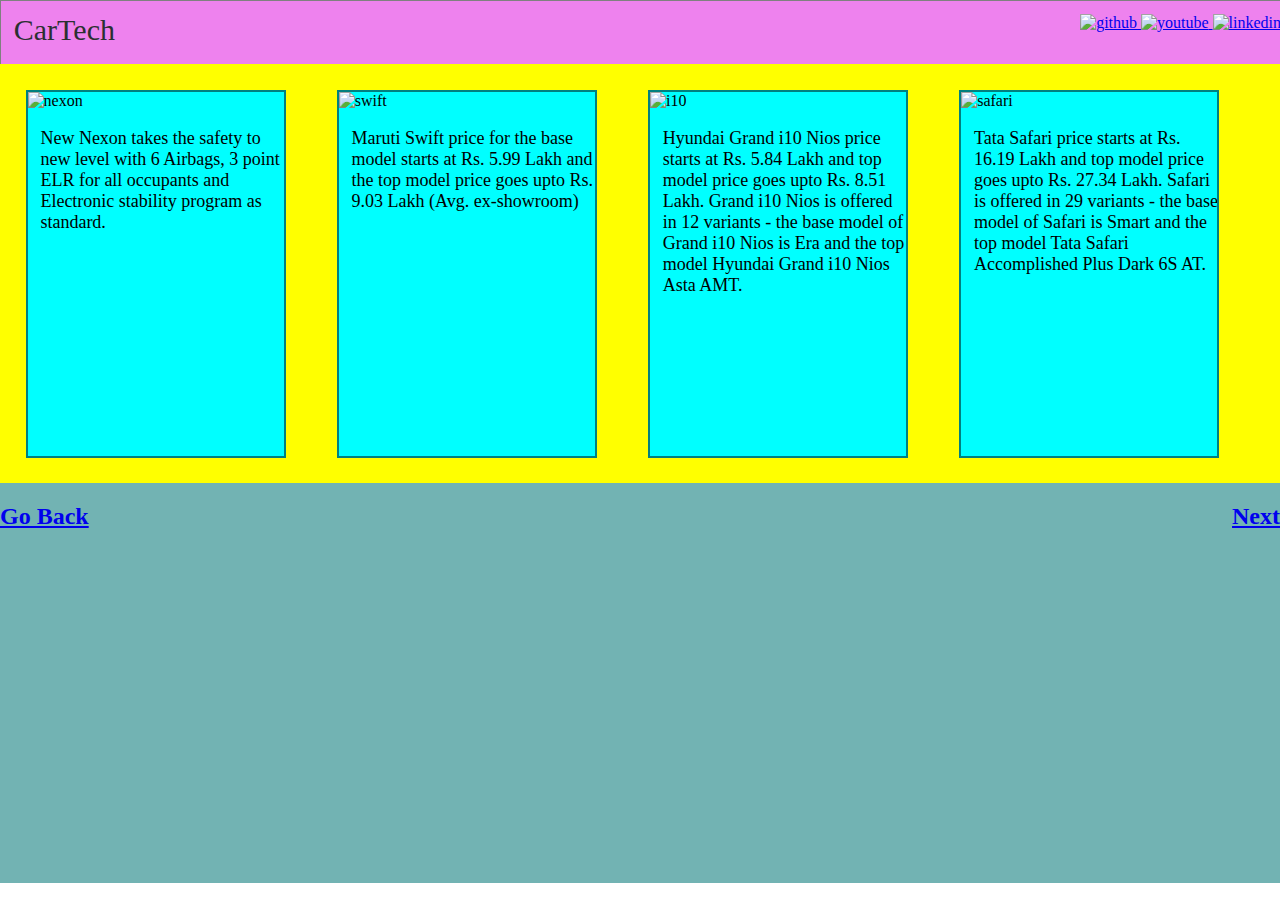
==== cars.html @ 980718cd "done" ====
<!DOCTYPE html>
<html>
<head>
    <title>Cars</title>
    <link href="https://encrypted-tbn0.gstatic.com/images?q=tbn:ANd9GcS8AvQmkGpZQ67tUBpzK0fj6CuJaLGmIwSy2jwu9eg5WQ&s" rel="icon"> 
    <link href="cars.css" rel="stylesheet">
</head>
<body>
    <!-- HEADER -->
 <header>
    <div class="brand">
      <p>CarTech</p>
    </div>
    <div class="social">
       <a href="https://github.com/Vishvam01">
           <img src="https://cdn-icons-png.flaticon.com/512/25/25231.png" alt="github">
       </a>
       <a href="https://www.youtube.com/channel/UCOME26woqjnsGJ36riW8rdg">
           <img src="https://cdn-icons-png.flaticon.com/256/1384/1384060.png" alt="youtube">
       </a>
       <a href="https://www.linkedin.com/feed/">
           <img src="https://cdn1.iconfinder.com/data/icons/logotypes/32/circle-linkedin-512.png" alt="linkedin">
       </a>
    </div>
 </header>
 <!-- PARTS -->
 <div id="first">
    <div id="a">
        <img src="https://imgd.aeplcdn.com/600x337/n/cw/ec/141867/nexon-exterior-right-front-three-quarter-70.jpeg?isig=0&q=80" alt="nexon">
        <p>New Nexon takes the safety to new level with 6 Airbags, 3 point ELR for all occupants and Electronic stability program as standard.</p>
    </div>
    <div id="a">
        <img src="https://stimg.cardekho.com/images/carexteriorimages/630x420/Maruti/Swift/10406/1697698080681/front-left-side-47.jpg?impolicy=resize&imwidth=480" alt="swift">
        <p>Maruti Swift price for the base model starts at Rs. 5.99 Lakh and the top model price goes upto Rs. 9.03 Lakh (Avg. ex-showroom)</p>
    </div>
    <div id="a">
        <img src="https://cdni.autocarindia.com/utils/imageresizer.ashx?n=https://cms.haymarketindia.net/model/uploads/modelimages/Hyundai-Grand-i10-Nios-200120231541.jpg&w=872&h=578&q=75&c=1" alt="i10">
        <p>Hyundai Grand i10 Nios price starts at Rs. 5.84 Lakh and top model price goes upto Rs. 8.51 Lakh. Grand i10 Nios is offered in 12 variants - the base model of Grand i10 Nios is Era and the top model Hyundai Grand i10 Nios Asta AMT.</p>
    </div>
    <div id="a">
        <img src="https://d2m3nfprmhqjvd.cloudfront.net/blog/20231103174155/new-Tata-Safari.jpg" alt="safari">
        <p>Tata Safari price starts at Rs. 16.19 Lakh and top model price goes upto Rs. 27.34 Lakh. Safari is offered in 29 variants - the base model of Safari is Smart and the top model Tata Safari Accomplished Plus Dark 6S AT.</p>
    </div>
    <div id="second">
       <a href="index.html" class="left"><h2>Go Back</h2></a>
       <a href="logo.html" class="right"><h2>Next</h2></a>
    </div>
    
   

 </div>
</body>
</html>
---- cars.css ----
body{
    margin:0px;
}
header{
    /* text-align: center; */
    background-color: violet;
    height:65px;
    width:100%;
    border:1px solid grey;
}
.brand{
    color: rgb(43, 48, 50);
    font-size:30px;
    margin-top:-1.4%;
    margin-left: 1%;
    float: left;
}
.social{
    height:30px;
    float: right;
      margin-top:1%;
}
.social a img{
    height:100%;
  
}

#first{
    height: 455px;
    width:100%;
    margin-top: -1%;
    background-color: yellow;
    display: inline-block;
    background-image:url('https://i.ibb.co/275v9fP/marguerite-729510-640.jpg');
    background-repeat: no-repeat;
    /* background-size: cover; */
    background-size: 100% 450px;

}
#a{
    height:80%;
    width:20%;
    background-color: aqua;
    float: left;
    margin: 2%;
    overflow: scroll;
    border: 2px solid teal;

}
#a img{
    height: 55%;
    width:100%;
}
 #a p{
    height: 45%;
    width:96%;
    margin-left:5%;
    font-size:large;
}

#second{
    height: 400px;
    width: 100%;
    background-color: rgb(114, 179, 179);
    display: inline-block;
    /* text-align: center; */
}
.left{
    float:left;
}
.right{
    float: right;
}
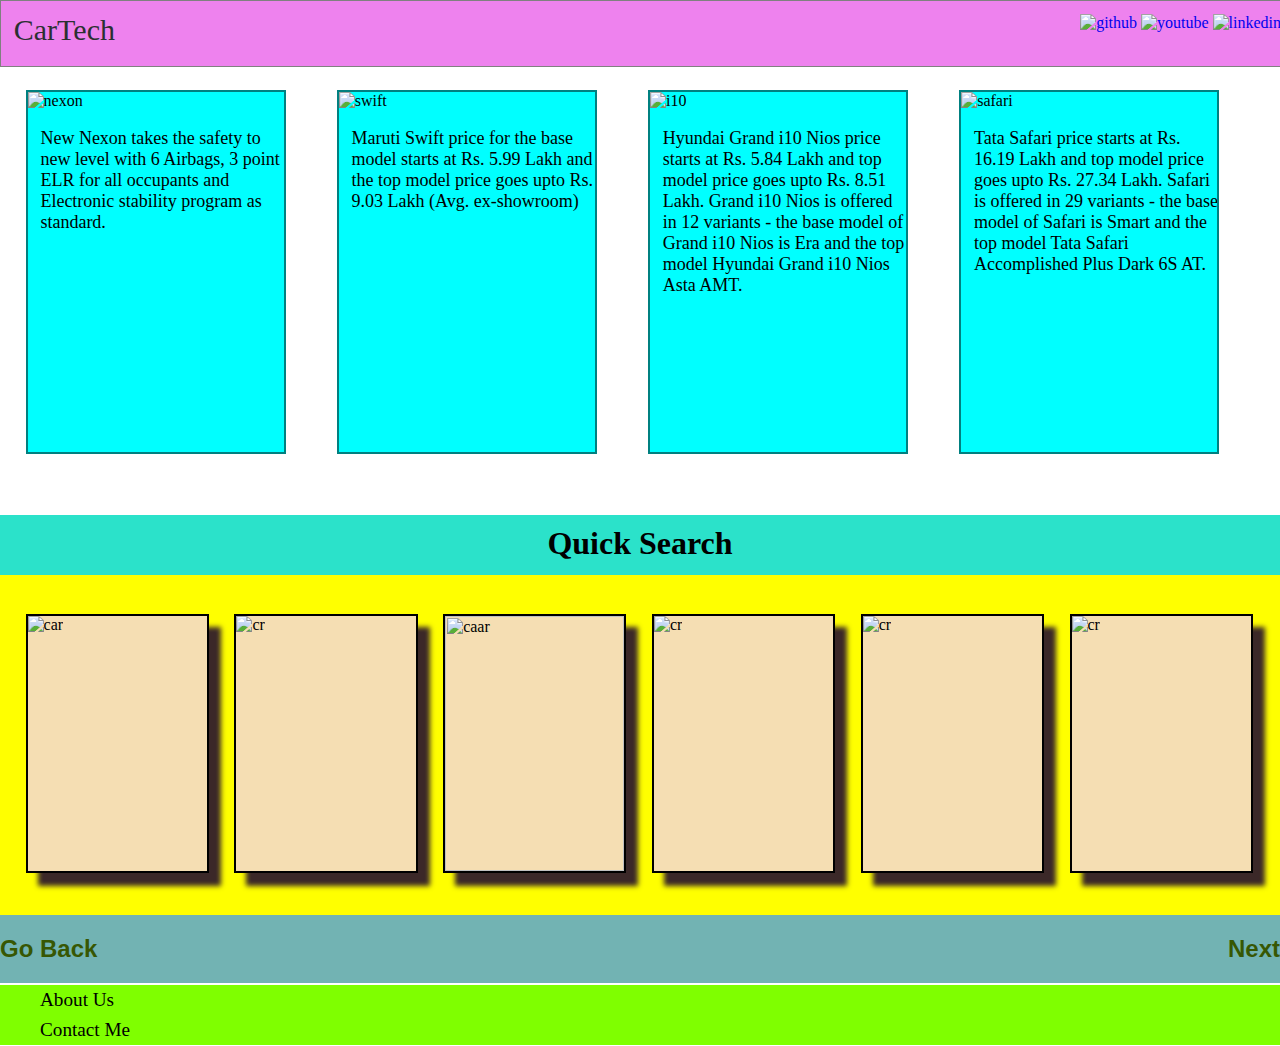
==== commit ac37c607: "code updated" ====
--- a/cars.html
+++ b/cars.html
@@ -41,13 +41,44 @@
         <img src="https://d2m3nfprmhqjvd.cloudfront.net/blog/20231103174155/new-Tata-Safari.jpg" alt="safari">
         <p>Tata Safari price starts at Rs. 16.19 Lakh and top model price goes upto Rs. 27.34 Lakh. Safari is offered in 29 variants - the base model of Safari is Smart and the top model Tata Safari Accomplished Plus Dark 6S AT.</p>
     </div>
+</div>    
+<!-- QUICK SEARCH -->
+    <div id="quicksearch">
+        <div class="top">
+           <h1>Quick Search</h1>
+        </div>
+        <div class="tile">
+            <div id="tiles">
+                <img src="https://img.etimg.com/thumb/width-1200,height-900,imgsize-33204,resizemode-75,msid-96191686/industry/auto/auto-news/super-luxury-cars-clock-50-growth-highest-ever-in-india.jpg" alt="car">
+            </div>
+            <div id="tiles">
+                <img src="https://images.unsplash.com/photo-1605559424843-9e4c228bf1c2?q=80&w=1000&auto=format&fit=crop&ixlib=rb-4.0.3&ixid=M3wxMjA3fDB8MHxzZWFyY2h8MTF8fGNhcnN8ZW58MHx8MHx8fDA%3D" alt="cr">
+            </div>
+            <div id="tiles">
+                <img src="https://images.unsplash.com/photo-1525609004556-c46c7d6cf023?q=80&w=1000&auto=format&fit=crop&ixlib=rb-4.0.3&ixid=M3wxMjA3fDB8MHxzZWFyY2h8Nnx8Y2Fyc3xlbnwwfHwwfHx8MA%3D%3D" title="caar"> 
+            </div>
+            <div id="tiles">
+                <img src="https://img.freepik.com/free-photo/luxurious-car-parked-highway-with-illuminated-headlight-sunset_181624-60607.jpg" alt="cr">
+            </div>
+            <div id="tiles">
+                <img src="https://images.pexels.com/photos/1545743/pexels-photo-1545743.jpeg?cs=srgb&dl=pexels-yurii-hlei-1545743.jpg&fm=jpg" alt="cr">
+            </div>
+            <div id="tiles">
+                <img src="https://carwow-uk-wp-3.imgix.net/18015-MC20BluInfinito-scaled-e1666008987698.jpg" alt="cr">
+            </div>
+        </div>
+    </div>
+
+
     <div id="second">
        <a href="index.html" class="left"><h2>Go Back</h2></a>
        <a href="logo.html" class="right"><h2>Next</h2></a>
     </div>
-    
-   
-
- </div>
+    <footer>
+        <ul>
+          <li>About Us</li>  
+          <li>Contact Me</li>  
+        </ul>
+    </footer>
 </body>
 </html>
--- a/cars.css
+++ b/cars.css
@@ -1,5 +1,8 @@
 body{
     margin:0px;
+}
+a{
+    text-decoration: none;
 }
 header{
     /* text-align: center; */
@@ -26,10 +29,9 @@
 }
 
 #first{
-    height: 455px;
+    height: 450px;
     width:100%;
     margin-top: -1%;
-    background-color: yellow;
     display: inline-block;
     background-image:url('https://i.ibb.co/275v9fP/marguerite-729510-640.jpg');
     background-repeat: no-repeat;
@@ -57,17 +59,66 @@
     margin-left:5%;
     font-size:large;
 }
+/* QUICK SEARCH */
+#quicksearch{
+     height: 400px;
+     width: 100%;
+     margin-top: -1.9%;
+     background-color: yellow; 
+
+}
+.top{
+    height: 15%;
+   text-align: center;
+   line-height:1.8;
+    background-color: rgb(43, 226, 202);  
+}
+.tile{
+    height:85%;
+    width: 100%;
+    /* background-color: turquoise; */
+}
+#tiles{
+    height:75%;
+    width: 14%;
+    margin-top: 3%;
+    margin-left:2%;
+    background-color: wheat;
+    float: left;
+    border: 2px solid black;
+    box-shadow:12px 13px 5px rgb(59, 40, 40);
+}
+
+#tiles img{
+    height: 100%;
+    width:100%;
+}
 
 #second{
-    height: 400px;
+    /* height: 100px; */
     width: 100%;
     background-color: rgb(114, 179, 179);
     display: inline-block;
     /* text-align: center; */
+    font-family: 'Segoe UI', Tahoma, Geneva, Verdana, sans-serif;
+}
+#second a{
+    color: rgb(55, 87, 3) !important
 }
 .left{
     float:left;
 }
 .right{
     float: right;
+}
+footer{
+    height: 60px;
+    background-color: chartreuse;
+    margin-top: -1.7%;
+    line-height: 1.6;
+}
+footer ul{
+  list-style-type:none;
+  font-size: larger;
+  font-family:Cambria, Cochin, Georgia, Times, 'Times New Roman', serif;
 }